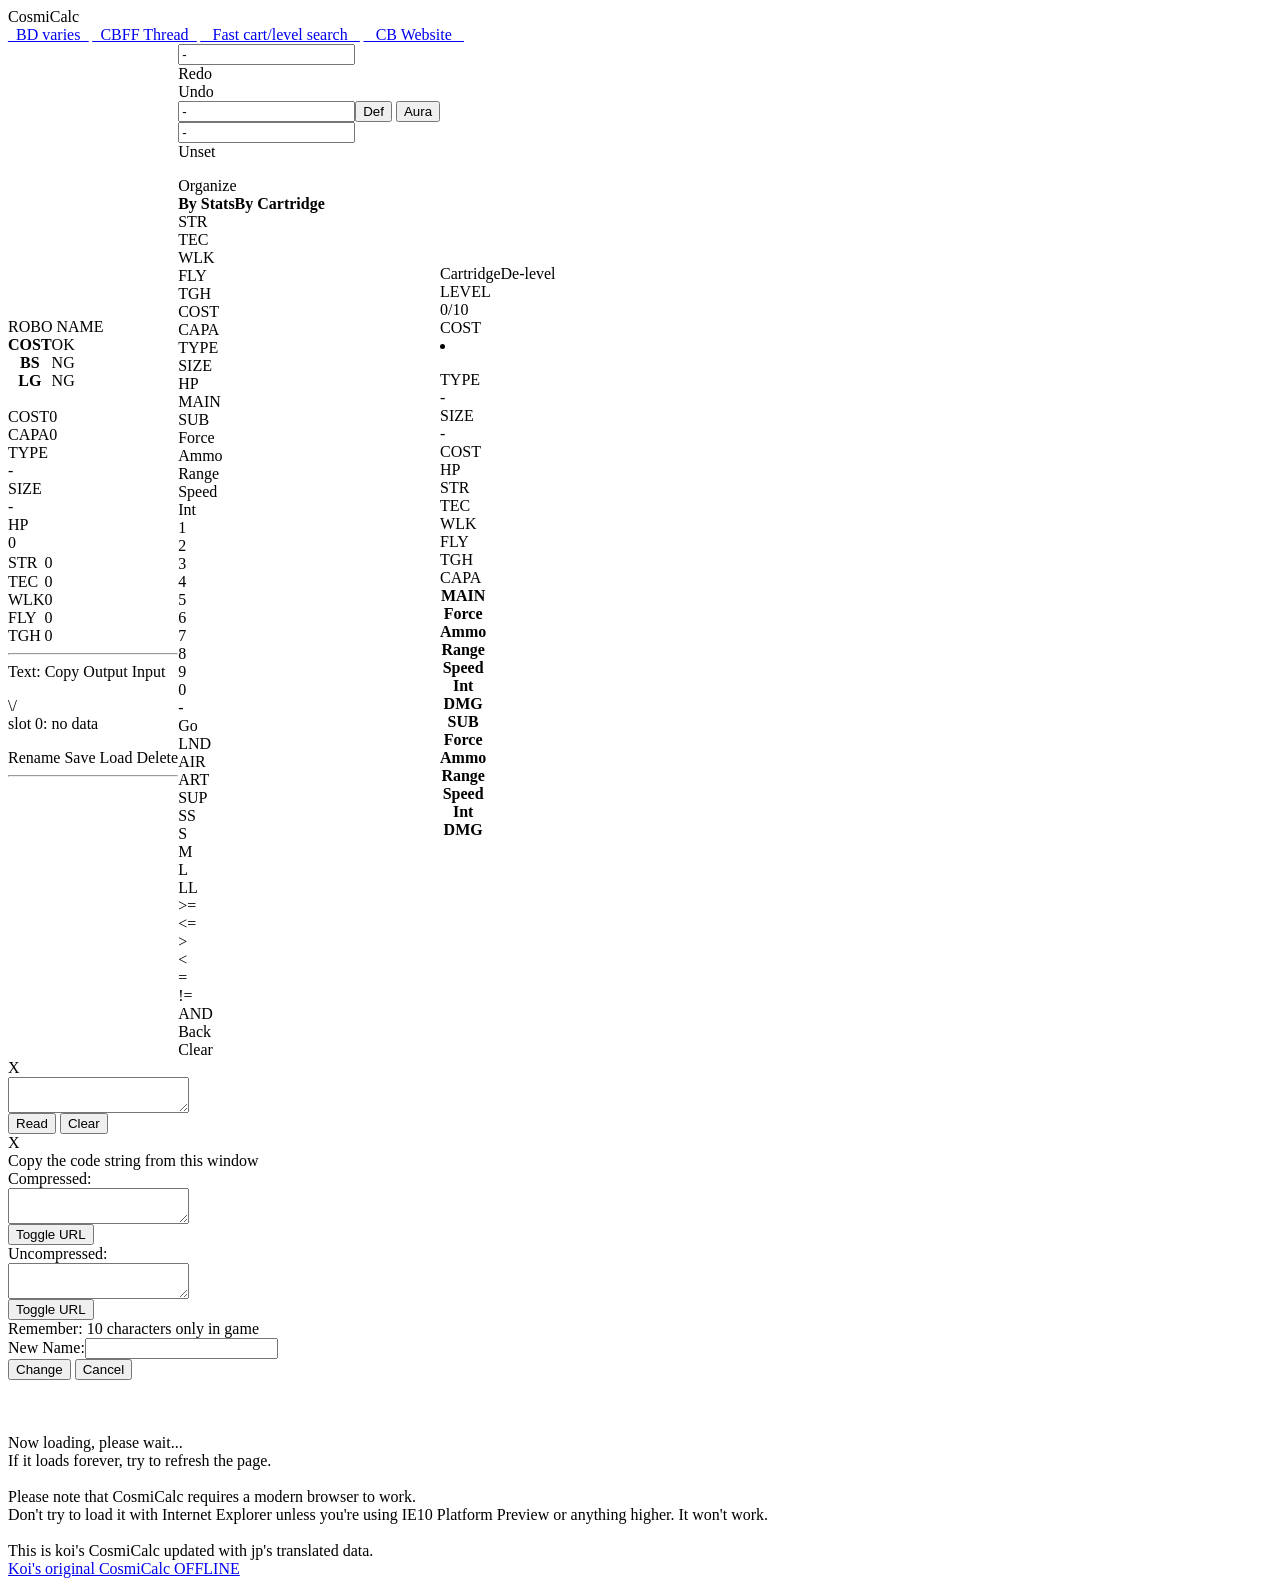
==== index.html @ 0d4eb63b "Merge 4b6e86fe5d740cce1adb4c43dc8eb2c57f2e0ada into d09f45829facb7b0cfbba948d4c8610d73f75642" ====
<!DOCTYPE HTML PUBLIC "-//W3C//DTD HTML 4.01 Transitional//EN" "http://www.w3.org/TR/html4/loose.dtd">
<meta name="description" content="CosmicBreak MMO Game helper tool - robot build calculator">
<meta name="keywords" content="CosmicBreak, CB, CosmiCalc, koi-sama, koi, online game, mmo">
<!-- CosmiCalc - JQuery-based web application for CosmicBreak. -->
<html>

<head>
	<title>CosmiCalc (Updated)</title>
	<meta http-equiv="Content-Type" content="text/html; charset=UTF-8">
	<meta http-equiv="content-style-type" content="text/css" />
	<meta http-equiv="Content-Script-Type" content="text/javascript; charset=UTF-8" />
	<link type="text/css" href="cosmicalc.css" rel="stylesheet" />
	<link rel="shortcut icon" href="img/favicon.ico" />
	<script type="text/javascript" src="js/jquery.min.js"></script>
	<script type="text/javascript" src="js/cosmicalc.js"></script>
</head>

<body>
	<div id="HEADER">
		<div id="VERSION">CosmiCalc</div>
		<div id="LINK_CONTAINER">
			<a href="file:///C:/Users/Tuong/Desktop/cosmiccalc/varies.html" target="_blank">_BD varies_</a>
			<a href="http://www.cosmicbreakfanforum.com/t9040-" target="_blank">_CBFF Thread_</a>
			<a href="http://external.koi-sama.net/cartreq.php" target="_blank">_ Fast cart/level search _</a>
			<a href="http://www.cosmicbreak.com/home/" target="_blank">_ CB Website _</a>
		</div>
	</div>

	<table id="MAIN_CONTENT_CONTAINER" cellspacing="0" cellpadding="0">
	<thead><tr><td colspan="5" class="frame"><div class="sprite s-mid"></div></td></tr></thead>
	<tfoot><tr><td colspan="5" class="frame"><div class="sprite b-mid"></div></td></tr></tfoot>
	<tbody>
	<tr><td id="FRAME_LM" class="frame"></td>
		<td id="LEFT_CONTENT_CONTAINER">

		<div id="ROBO_NAME_CONTAINER">
			<img class="sprite robo-top">
			<div id="ROBO_NAME">ROBO NAME</div>
			<img class="sprite robo-bottom">
		</div>

		<table id="JUDGE_SORTIE" class="ng" cellspacing="0" cellpadding="0" border="0">
			<tbody>
				<tr id="CHECK_COST"><th class="check_title">COST</th><td class="check_val">OK</td></tr>
				<tr id="CHECK_BS"><th class="check_title">BS</th><td class="check_val ng">NG</td></tr>
				<tr id="CHECK_LG"><th class="check_title">LG</th><td class="check_val ng">NG</td></tr>
			<tbody>
		</table>

		<table class="res_item_container" cellspacing="0" cellpadding="0" border="0">
			<caption>&nbsp;</caption>
			<tbody>
				<tr id="RES_COST"><td class="res_item_name t4">COST</td><td class="res_current_val">0</td><td class="res_add_val"></td></tr>
				<tr id="RES_CAPA"><td class="res_item_name t4">CAPA</td><td class="res_current_val">0</td><td class="res_add_val"></td></tr>
			</tbody>
		</table>

		<div id="RES_TYPE" class="res_item_container"><div class="res_item_name t4">TYPE</div><div class="res_current_val">-</div><div class="res_add_val"></div></div>
		<div id="RES_SIZE" class="res_item_container"><div class="res_item_name t4">SIZE</div><div class="res_current_val">-</div><div class="res_add_val"></div></div>
		<div id="RES_HP" class="res_item_container"><div class="res_item_name">HP</div><div class="res_current_val">0</div><div class="res_add_val"></div></div>

		<table id="RESULT_TABLE" class="res_item_container" cellspacing="0" cellpadding="0" border="0">
			<tbody>
				<tr id="RES_STR"><td class="res_item_name">STR</td><td class="res_current_val">0</td><td class="res_add_val">　</td><td class="res_graph">　</td></tr>
				<tr id="RES_TEC"><td class="res_item_name">TEC</td><td class="res_current_val">0</td><td class="res_add_val"></td><td class="res_graph"></td></tr>
				<tr id="RES_WLK"><td class="res_item_name">WLK</td><td class="res_current_val">0</td><td class="res_add_val"></td><td class="res_graph"></td></tr>
				<tr id="RES_FLY"><td class="res_item_name">FLY</td><td class="res_current_val">0</td><td class="res_add_val"></td><td class="res_graph"></td></tr>
				<tr id="RES_TGH"><td class="res_item_name">TGH</td><td class="res_current_val">0</td><td class="res_add_val"></td><td class="res_graph"></td></tr>
			</tbody>
		</table>

		<hr class="line"/>

		<div id="FUNCTION_CONTAINER">
			<div id="TEXT_IO_BUTTON">
				Text:				<span id="TIO_OUT" class="button">Copy</span>
				<span id="TIO_COMP_OUT" class="button">Output</span>
				<span id="TIO_IN" class="button">Input</span>
			</div>

			<dl id="SAVE_SLOT">
				<dt id="SS_DOWN_IMG">\/</dt>
				<dt id="SS_CURRENT_VAL">slot 0: no data</dt>
				<dd id="SS_LIST"></dd>
			</dl>
			<div id="SS_BOTTON">
				<span id="CHANGE_ROBO_NAME" class="button">Rename</span>
				<span id="SS_SAVE" class="button">Save</span>
				<span id="SS_READ" class="button">Load</span>
				<span id="SS_CLEAR" class="button">Delete</span>
			</div>
		</div>
		

		<hr class="line"/>

		<div id="MESSAGE"></div>

		<!--<div id="LAST_MODIFIED"></div>
		<div>
			<img class="qb sprite"/>
		</div>-->
	</td><td id="ASSEMBLE_CONTAINER">

		<div id="PARTS_TEMPLATE">
			<div class="branch">
				<input type="text" class="select_box" value="-" /><div class="slot"></div><div class="slot"></div><div class="slot"></div>
				<div class="branch_line"></div>
			</div>
		</div>

		<div id="ASSEMBLE">
			<div id="REDO" class="un_redo disabled">Redo</div><div id="UNDO" class="un_redo disabled">Undo</div>
			<div class="part_bd">
				<img class="bd_img sprite sprite_22"/><input type="text" class="select_box" value="-" /><input type="button" id="SET_ALL_PARTS" value="Def" title="Set all parts to default" />
				<input type="button" id="EXEC_AURA_SYSTEM" value="Aura" title="Toggle AURA system" />
				<div class="branch part_wb">
					<img class="wb_img sprite sprite_22"/><input type="text" class="select_box bltin_wb" value="-" /><div class="branch_line"></div>
				</div>
			</div>
		</div>

		<div id="LIST_CONTAINER">
		<div id="LIST_TOP" class="sprite"></div>
			<div id="UNSET_PARTS">Unset</div>
			<ul id="LIST_BD" class="parts_list"></ul>
			<ul id="LIST_WB" class="parts_list"></ul>
			<ul id="LIST_LG" class="parts_list"></ul>
			<ul id="LIST_HD" class="parts_list"></ul>
			<ul id="LIST_BS" class="parts_list"></ul>
			<ul id="LIST_AM" class="parts_list"></ul>
			<ul id="LIST_WP" class="parts_list"></ul>
			<ul id="LIST_HDAC" class="parts_list"></ul>
			<ul id="LIST_FCAC" class="parts_list"></ul>

			<ul id="LIST_TUNE"></ul>
			<div id="LIST_BOTTOM" class="sprite"></div>

			<div id="NARROW_DOWN_CONTAINER">
				<div id="ND_TITLE">Organize</div>
				<table id="ND_BODY" cellspacing="0" cellpadding="0" border="0">
				<colgroup id="ND_STATUS_COL"></colgroup>
				<colgroup id="ND_CARTRIDGE_COL"></colgroup>
				<thead>
					<tr><th>By Stats</th><th>By Cartridge</th></tr>
				</thead>
				<tbody>
					<tr><td valign="top">
					<div id="ND_KEYS">
						<div class="button_set">
							<div class="nd_button status" value="str">STR</div>
							<div class="nd_button status" value="tec">TEC</div>
							<div class="nd_button status" value="wlk">WLK</div>
							<div class="nd_button status" value="fly">FLY</div>
							<div class="nd_button status" value="tgh">TGH</div>
						</div>

						<div class="button_set">
							<div class="nd_button status" value="cost">COST</div>
							<div class="nd_button status" value="capa">CAPA</div>
						</div>

						<div class="button_set">
							<div class="nd_button status" value="type">TYPE</div>
							<div class="nd_button status" value="size">SIZE</div>
						</div>

						<div class="button_set">
							<div class="nd_button status" value="hp">HP</div>
						</div>

						<div class="button_set">
							<div id="ND_MAIN" class="nd_button toggle on" value="m">MAIN</div>
							<div id="ND_SUB" class="nd_button toggle" value="s">SUB</div>
							<div class="nd_button performance" value="pwr">Force</div>
							<div class="nd_button performance" value="shl">Ammo</div>
							<div class="nd_button performance" value="rng">Range</div>
							<div class="nd_button performance" value="spd">Speed</div>
							<div class="nd_button performance" value="itv">Int</div>
						</div>
					</div>

					<div id="ND_NUMLIC" class="button_set nd_vals nd_numlic">
						<div class="nd_button" value="1">1</div>
						<div class="nd_button" value="2">2</div>
						<div class="nd_button" value="3">3</div>
						<div class="nd_button" value="4">4</div>
						<div class="nd_button" value="5">5</div>
						<div style="clear:left;"></div>
						<div class="nd_button" value="6">6</div>
						<div class="nd_button" value="7">7</div>
						<div class="nd_button" value="8">8</div>
						<div class="nd_button" value="9">9</div>
						<div class="nd_button" value="0">0</div>
						<div id="ND_MINUS" class="nd_button" value="-">-</div>
					</div>

					<div id="ND_CURRENT_VAL" class="button_set nd_vals nd_numlic">
						<div class="nd_button" value="@">Go</div>
					</div>

					<div id="ND_TYPE" class="button_set nd_vals">
						<div class="nd_button toggle on" value="l">LND</div>
						<div class="nd_button toggle" value="a">AIR</div>
						<div class="nd_button toggle" value="c">ART</div>
						<div class="nd_button toggle" value="s">SUP</div>
					</div>

					<div id="ND_SIZE" class="button_set nd_vals">
						<div class="nd_button toggle" value="SS">SS</div>
						<div class="nd_button toggle" value="S">S</div>
						<div class="nd_button toggle on" value="M">M</div>
						<div class="nd_button toggle" value="L">L</div>
						<div class="nd_button toggle" value="LL">LL</div>
					</div>

					<div id="ND_OPERAND" class="button_set">
						<div class="nd_button toggle on" value="0">>=</div>
						<div class="nd_button toggle" value="1"><=</div>
						<div class="nd_button toggle" value="2">></div>
						<div class="nd_button toggle" value="3"><</div>
						<div class="nd_button toggle" value="4">=</div>
						<div class="nd_button toggle" value="5">!=</div>
					</div>

					<div id="ND_AND" class="button_set">
						<div class="nd_button">AND</div>
					</div>

					<div id="ND_SYS" class="button_set">
						<div class="nd_button" id="ND_PREV">Back</div>
						<div class="nd_button" id="ND_ALLCLEAR">Clear</div>
					</div>
				</td>

				<td>
					<ul id="NDC_BODY"></ul>
				</td></tr>
				</tbody>
				</table>
			</div>

		</div>

	</td><td id="RIGHT_CONTENT_CONTAINER">

		<div id="CARTRIDGE_CONTAINER">
			<div id="CTRG_HEAD_CONTAINER">
				Cartridge<span id="LV_DOWN_BTN">De-level</span>
				<div id="LV_CONTAINER">LEVEL<div id="CURRENT_LV">0/10</div></div>
			</div>
			<div id="CRTG_COST_TEXT">COST</div>
			<div id="CTRG_TEMPLATE">
				<li class="cartridge"><div class="cost"></div><div class="ctrg_name"></div></li>
			</div>
			<ul id="CTRG_LIST_CONTAINER"></ul>
			<div id="CTRG_TOOLTIP"></div>
		</div>

		<div id="PARTS_DATA_VIEW">
			<div id="PDV_COMMENT"></div>

			<div id="PDV_TYPE" class="pdv_item_container"><div class="pdv_item_name">TYPE</div><div class="pdv_val">-</div></div>
			<div id="PDV_SIZE" class="pdv_item_container"><div class="pdv_item_name">SIZE</div><div class="pdv_val">-</div></div>

			<table id="PDV_TABLE" class="pdv_item_container" cellspacing="0" cellpadding="0" border="0"><tbody>
				<tr id="PDV_COST"><td class="pdv_item_name">COST</td><td class="pdv_val"></td><td class="pdv_add_val"></td></tr>
				<tr id="PDV_HP"><td class="pdv_item_name">HP</td><td class="pdv_val"></td><td class="pdv_add_val"></td></tr>
				<tr id="PDV_STR"><td class="pdv_item_name">STR</td><td class="pdv_val"></td><td class="pdv_add_val"></td></tr>
				<tr id="PDV_TEC"><td class="pdv_item_name">TEC</td><td class="pdv_val"></td><td class="pdv_add_val"></td></tr>
				<tr id="PDV_WLK"><td class="pdv_item_name">WLK</td><td class="pdv_val"></td><td class="pdv_add_val"></td></tr>
				<tr id="PDV_FLY"><td class="pdv_item_name">FLY</td><td class="pdv_val"></td><td class="pdv_add_val"></td></tr>
				<tr id="PDV_TGH"><td class="pdv_item_name">TGH</td><td class="pdv_val"></td><td class="pdv_add_val"></td></tr>
				<tr id="PDV_CAPA"><td class="pdv_item_name">CAPA</td><td class="pdv_val"></td><td class="pdv_add_val"></td></tr>
			</tbody></table>

			<div id="MATERIALS" class="pdv_item_container"></div>

			<table id="PDV_WP_MAIN" class="pdv_item_container" cellspacing="0" cellpadding="0" border="0"><tbody>
				<tr><th colspan="2" id="PDV_MWP_HEAD">MAIN</th></tr>
				<tr id="PDV_MAIN_PWR"><th class="pdv_wp_item_name">Force</th><td class="pdv_wp_val"></td></tr>
				<tr id="PDV_MAIN_SHL"><th class="pdv_wp_item_name">Ammo</th><td class="pdv_wp_val"></td></tr>
				<tr id="PDV_MAIN_RNG"><th class="pdv_wp_item_name">Range</th><td class="pdv_wp_val"></td></tr>
				<tr id="PDV_MAIN_SPD"><th class="pdv_wp_item_name">Speed</th><td class="pdv_wp_val"></td></tr>
				<tr id="PDV_MAIN_ITV"><th class="pdv_wp_item_name">Int</th><td class="pdv_wp_val"></td></tr>
				<tr id="PDV_MAIN_DMG"><th class="pdv_wp_item_name">DMG</th><td class="pdv_wp_val"></td></tr>
			</tbody></table>

			<table id="PDV_WP_SUB" class="pdv_item_container" cellspacing="0" cellpadding="0" border="0"><tbody>
				<tr><th colspan="2" id="PDV_SWP_HEAD">SUB</th></tr>
				<tr id="PDV_SUB_PWR"><th class="pdv_wp_item_name">Force</th><td class="pdv_wp_val"></td></tr>
				<tr id="PDV_SUB_SHL"><th class="pdv_wp_item_name">Ammo</th><td class="pdv_wp_val"></td></tr>
				<tr id="PDV_SUB_RNG"><th class="pdv_wp_item_name">Range</th><td class="pdv_wp_val"></td></tr>
				<tr id="PDV_SUB_SPD"><th class="pdv_wp_item_name">Speed</th><td class="pdv_wp_val"></td></tr>
				<tr id="PDV_SUB_ITV"><th class="pdv_wp_item_name">Int</th><td class="pdv_wp_val"></td></tr>
				<tr id="PDV_SUB_DMG"><th class="pdv_wp_item_name">DMG</th><td class="pdv_wp_val"></td></tr>
			</tbody></table>
		</div>

	</td><td id="FRAME_RM" class="frame"></td></tr></tbody></table>

	<div class="damage_map_container">
		<table id="TEC_DAMAGE_MAP" class="damage_map" cellspacing="0" cellpadding="0"><thead></thead><tbody></tbody></table>
	</div>
	<div class="damage_map_container">
		<table id="STR_DAMAGE_MAP" class="damage_map" cellspacing="0" cellpadding="0"><thead></thead><tbody></tbody></table>
	</div>

	<div class="transparent_field">
		<div id="TEXT_IO_CONTAINER">
			<div id="TIO_CLOSE">X</div><div id="TIO_TOP"></div>
			<textarea id="TIO_TEXTAREA" title="Double click to select all"></textarea>
			<div id="TIO_BOTTOM"><button id="TIO_READ" class="tio_button">Read</button> <button id="TIO_CLEAR" class="tio_button">Clear</button></div>
		</div>
	</div>
	
	<div class="transparent_field">
		<div id="COMP_OUT_CONTAINER">
			<div id="COMP_OUT_CLOSE">X</div><div id="COMP_OUT_TOP">Copy the code string from this window</div>
			<div id="COMP_OUT_SUBTITLE_1">Compressed:</div>
			<textarea id="COMP_OUT_TEXTAREA_1" title="Compressed:"></textarea>
			<div id="TIO_BOTTOM"><button id="URL_TOGGLE_1" class="tio_button">Toggle URL</button></div>
			<div id="COMP_OUT_SUBTITLE_2">Uncompressed:</div>
			<textarea id="COMP_OUT_TEXTAREA_2" title="Uncompressed:"></textarea>
			<div id="TIO_BOTTOM"><button id="URL_TOGGLE_2" class="tio_button">Toggle URL</button></div>
		</div>
	</div>


	<div class="transparent_field">
		<div id="RENAME_CONTAINER">
			<div>Remember: 10 characters only in game</div>
			<div>New Name:<input id="RENAME_INPUT" type="text" size="22" maxlength="20"/></div>
			<div>
				<button id="RENAME_CHANGE" class="rename_button">Change</button>
				<button id="RENAME_CANCEL" class="rename_button">Cancel</button>
			</div>
		</div>
	</div>

	<div id="OVERLAY" class="loading">
		<br><br><br>Now loading, please wait...<br>
			If it loads forever, try to refresh the page.<br><br>
			
			Please note that CosmiCalc requires a modern browser to work.<br>
			Don't try to load it with Internet Explorer unless you're using IE10 Platform Preview or anything higher. It won't work.<br><br>
			This is koi's CosmiCalc updated with jp's translated data.<br>
			<a href="http://koi-sama.net/cb/CosmiCalc.zip" target="_blank">Koi's original CosmiCalc OFFLINE</a><br>
			<noscript>
			<div style="opacity:1.0; filter:alpha(opacity:100); position:absolute; top:110px; left:20%; height:100px; width:60%; color:red; background-color:white; font-weight:bold; font-size:16px"><br>
				CosmiCalc - the build calculator and manager for CB aka CosmicBreak (www.cosmicbreak.com, www.cosmicbreak.jp, www.cosmicbreak.kr, www.cosmicbreak.com.tw, www.cosmicbreak.in.th)<br>
				This page needs JavaScript in order to work. Please enable JS in your browser.<br><br><br><br>
			</div>
			</noscript>
	</div>
		
</body>

</html>
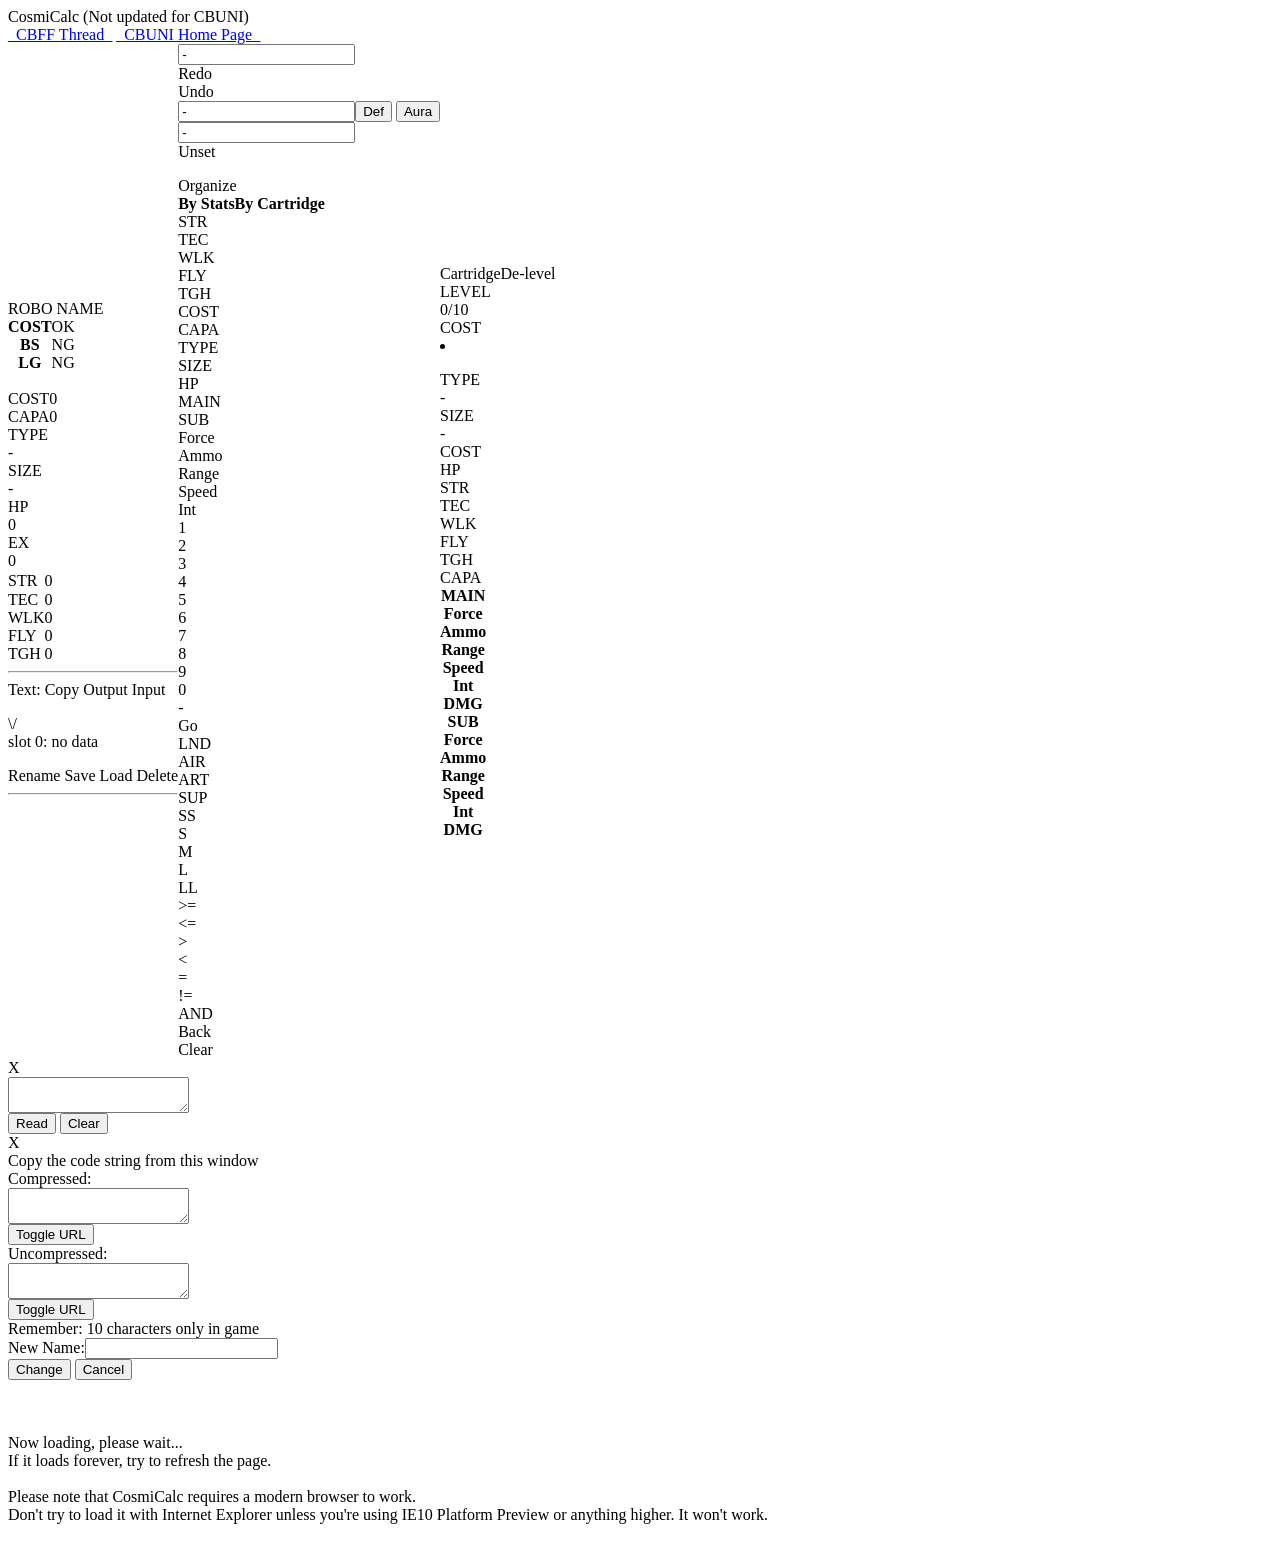
==== commit 6b0ecfc0: "Update information to make it clear that CB is dead" ====
--- a/index.html
+++ b/index.html
@@ -5,7 +5,7 @@
 <html>
 
 <head>
-	<title>CosmiCalc (Updated)</title>
+	<title>CosmiCalc (Not updated for CBUNI)</title>
 	<meta http-equiv="Content-Type" content="text/html; charset=UTF-8">
 	<meta http-equiv="content-style-type" content="text/css" />
 	<meta http-equiv="Content-Script-Type" content="text/javascript; charset=UTF-8" />
@@ -17,12 +17,10 @@
 
 <body>
 	<div id="HEADER">
-		<div id="VERSION">CosmiCalc</div>
+		<div id="VERSION">CosmiCalc (Not updated for CBUNI)</div>
 		<div id="LINK_CONTAINER">
-			<a href="file:///C:/Users/Tuong/Desktop/cosmiccalc/varies.html" target="_blank">_BD varies_</a>
-			<a href="http://www.cosmicbreakfanforum.com/t9040-" target="_blank">_CBFF Thread_</a>
-			<a href="http://external.koi-sama.net/cartreq.php" target="_blank">_ Fast cart/level search _</a>
-			<a href="http://www.cosmicbreak.com/home/" target="_blank">_ CB Website _</a>
+			<a href="http://www.cosmicbreakfanforum.com/t15375-" target="_blank">_CBFF Thread_</a>
+			<a href="https://cosmicbreak-universal.com/" target="_blank">_CBUNI Home Page_</a>
 		</div>
 	</div>
 
@@ -58,6 +56,7 @@
 		<div id="RES_TYPE" class="res_item_container"><div class="res_item_name t4">TYPE</div><div class="res_current_val">-</div><div class="res_add_val"></div></div>
 		<div id="RES_SIZE" class="res_item_container"><div class="res_item_name t4">SIZE</div><div class="res_current_val">-</div><div class="res_add_val"></div></div>
 		<div id="RES_HP" class="res_item_container"><div class="res_item_name">HP</div><div class="res_current_val">0</div><div class="res_add_val"></div></div>
+		<div id="RES_EX" class="res_item_container"><div class="res_item_name t4">EX</div><div id="EX_displayCount" class="res_current_val">0</div><div class="res_add_val"></div></div>
 
 		<table id="RESULT_TABLE" class="res_item_container" cellspacing="0" cellpadding="0" border="0">
 			<tbody>
@@ -96,10 +95,10 @@
 
 		<div id="MESSAGE"></div>
 
-		<!--<div id="LAST_MODIFIED"></div>
-		<div>
+		<div id="LAST_MODIFIED"></div>
+		<!-- <div>
 			<img class="qb sprite"/>
-		</div>-->
+		</div> -->
 	</td><td id="ASSEMBLE_CONTAINER">
 
 		<div id="PARTS_TEMPLATE">
@@ -344,11 +343,9 @@
 			
 			Please note that CosmiCalc requires a modern browser to work.<br>
 			Don't try to load it with Internet Explorer unless you're using IE10 Platform Preview or anything higher. It won't work.<br><br>
-			This is koi's CosmiCalc updated with jp's translated data.<br>
-			<a href="http://koi-sama.net/cb/CosmiCalc.zip" target="_blank">Koi's original CosmiCalc OFFLINE</a><br>
 			<noscript>
 			<div style="opacity:1.0; filter:alpha(opacity:100); position:absolute; top:110px; left:20%; height:100px; width:60%; color:red; background-color:white; font-weight:bold; font-size:16px"><br>
-				CosmiCalc - the build calculator and manager for CB aka CosmicBreak (www.cosmicbreak.com, www.cosmicbreak.jp, www.cosmicbreak.kr, www.cosmicbreak.com.tw, www.cosmicbreak.in.th)<br>
+				CosmiCalc - the build calculator and manager for CB aka CosmicBreak (www.cosmicbreak.com, www.cosmicbreak.jp, www.cosmicbreak.com.tw)<br>
 				This page needs JavaScript in order to work. Please enable JS in your browser.<br><br><br><br>
 			</div>
 			</noscript>
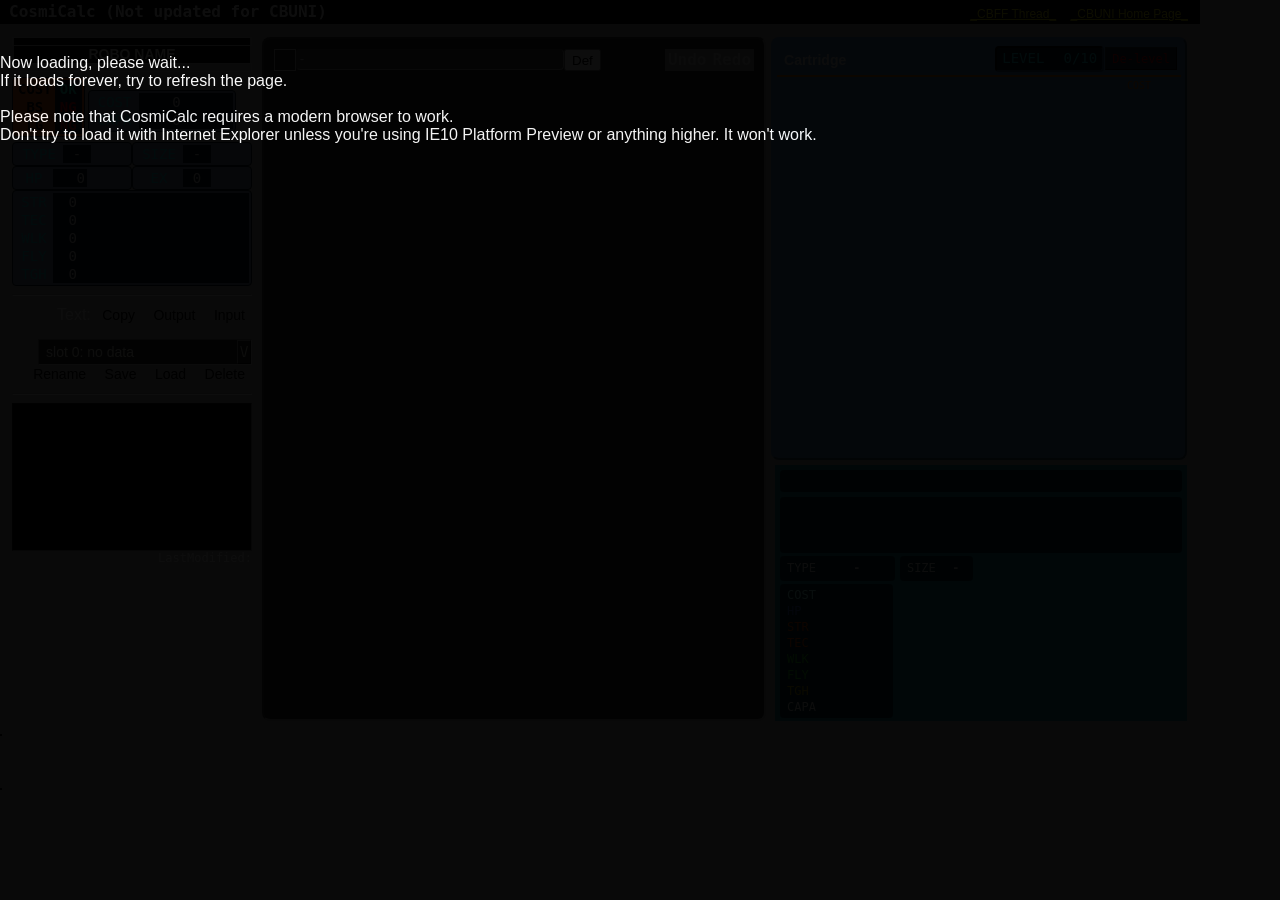
==== commit e304cc6b: "Add part name field" ====
--- a/index.html
+++ b/index.html
@@ -257,6 +257,7 @@
 		</div>
 
 		<div id="PARTS_DATA_VIEW">
+			<div id="PDV_NAME"></div>
 			<div id="PDV_COMMENT"></div>
 
 			<div id="PDV_TYPE" class="pdv_item_container"><div class="pdv_item_name">TYPE</div><div class="pdv_val">-</div></div>
--- a/cosmicalc.css
+++ b/cosmicalc.css
@@ -0,0 +1,1037 @@
+/* 基本 */
+html{font-family:"ＭＳ Ｐゴシック","MS UI Gothic",sans-serif;}
+
+body{
+	width:1200px;
+	background-color:#aaa;
+	color: #ffffff;
+	margin:0;
+	padding:0;
+	font-family: "ＭＳ Ｐゴシック","MS UI Gothic",sans-serif;
+}
+
+img{
+	border:0;
+	margin:0;
+	vertical-align:middle;
+	float:left;
+}
+input{
+	vertical-align:top;
+}
+
+.left{text-align:left;}
+.center{text-align:center;}
+.right{text-align:right;}
+
+.sprite{background-image:url("img/s1.png");}
+
+.sprite_22{width:22px; height:22px; display:inline-block;}
+.am_img{background-position:0px 0px}
+.lg_img{background-position:-22px 0px}
+.bs_img{background-position:-44px 0px}
+.fcac_img{background-position:-66px 0px}
+.wp_img{background-position:-88px 0px}
+.hdac_img{background-position:-110px 0px}
+.hd_img{background-position:-132px 0px}
+.bd_img{background-position:-154px 0px}
+.wb_img{background-position:-176px 0px}
+
+.s-mid{background-position:0px -22px;width:1200px; height:12px;}
+.b-mid{background-position:0px -34px;width:1200px; height:12px;}
+
+.robo-top{background-position:-198px 0px ;width:240px; height:9px;}
+.robo-bottom{background-position:-198px -9px ;width:240px; height:9px;}
+
+.qb{background-position:-840px -55px; width:176px; height:133px;}
+
+/* Header */
+#HEADER{
+	background:black no-repeat fixed;
+	height:20px;
+	padding:2px;
+}
+
+#VERSION{
+	font:bold 16px/20px "arial black","ＭＳ ゴシック",monospace;
+	color:white;
+	text-align:left;
+	padding:0 0 0 7px;
+	float:left;
+}
+#LINK_CONTAINER{
+	text-align:right;
+	line-height:22px;
+}
+#LINK_CONTAINER>a{
+	padding-right:10px;
+	font-size:12px;
+	color:yellow;
+}
+
+#MAIN_CONTENT_CONTAINER{
+	clear:left;
+	width:100%;
+	margin:1px 0;
+}
+.frame{padding:0;min-width:12px;min-height:12px; white-space: nowrap;}
+#FRAME_LM{background: url(img/frame/LM.gif) repeat-y;}
+#FRAME_RM{background: url(img/frame/RM.gif) repeat-y right;}
+
+#LEFT_CONTENT_CONTAINER{
+	vertical-align:top;
+	width:250px;
+}
+#ASSEMBLE_CONTAINER{
+	border:2px inset #999;
+	background-color:#303030;
+	vertical-align:top;
+	width:490px;
+	padding:10px 0 10px 10px;
+	border-radius:8px;
+	-moz-border-radius:8px;
+}
+#RIGHT_CONTENT_CONTAINER{
+	vertical-align:top;
+	padding-left:5px;
+}
+#OVERLAY{
+	top:0;
+	left:0;
+	width:100%;
+	height:100%;
+	position:fixed;
+	background-color:#000;
+	opacity:0.95;
+	filter:alpha(opacity=95);
+}
+.loading{background:url(img/loading.gif) no-repeat center center fixed;}
+.transparent_field{
+	position:fixed;
+	top:0;
+	left:0;
+	width:1000px;
+	height:100%;
+	display:none;
+}
+
+#PARTS_TEMPLATE{
+	display:none;
+}
+
+#ASSEMBLE{
+	color:#e5e6e8;
+	height:650px;
+	overflow:auto;
+}
+.un_redo{
+	float:right;
+	padding:2px;
+	font:bold 16px/16px "ＭＳ ゴシック",monospace;
+	color:black;
+	background-color:#999;
+	border:1px outset #999;
+	cursor:default;
+}
+.un_redo:active{border-style:inset;}
+.disabled{
+	color:#ccc;
+	border:1px solid #999;
+}
+.disabled:active{border-style:solid;}
+#REDO{margin-right:10px;}
+
+#SET_ALL_PARTS{
+	margin:0;
+	height:22px;
+}
+
+#LIST_CONTAINER{
+	margin:0;
+	width:270px;
+	position:absolute;
+	display:none;
+	font:bold 12px/150% "ＭＳ Ｐゴシック",sans-serif;
+}
+#LIST_BOTTOM{
+	height:12px;
+	background-position:-709px -10px;
+}
+#LIST_TOP{
+	height:12px;
+	background-position:-438px -10px;
+}
+.parts_list, #LIST_TUNE{
+	list-style-type:none;
+	background-color:black;
+	padding:3px 1px 3px 3px;
+	margin:0;
+	height:500px;
+	overflow:auto;
+	display:none;
+	opacity:0.85;
+	filter:alpha(opacity=85);
+}
+#UNSET_PARTS{
+	background-color:#112;
+	border:solid black;
+	border-width:3px 8px;
+	padding:1px 5px;
+	color:#ea7b03;
+	cursor:pointer;
+}
+#UNSET_PARTS:hover{
+	background-color:#778;
+}
+.prtlst{
+	cursor:pointer;
+	background-color:#123;
+	color:#f5f6f8;
+	margin:0 1px 0 5px;
+	padding:1px 5px;
+	border-bottom:3px solid black;
+}
+.prtlst.conversion{background-color: #133}
+.prtlst:hover{
+	background-color:#ea7b03;
+}
+.prtlst.selected{background-color:#452;}
+
+.tune_li{
+	cursor:pointer;
+	background-color:#300;
+	color:#e5e6e8;
+	margin:0 1px 0 5px;
+	padding:1px 5px;
+	border-bottom:3px solid black;
+}
+.tune_li:hover{
+	background-color:#ea7b03;
+}
+.subject{
+	float:left;
+	width:28px;
+	padding:0;
+	text-align:center;
+	font-weight:bold;
+}
+#NARROW_DOWN_CONTAINER{
+	position:absolute;
+	top:0px;
+	left:212px;
+	background-color:#000;
+	border:1px outset #777;
+	border-radius:8px;
+	-moz-border-radius:8px;
+	color:#fff;
+	padding:10px;
+	opacity:0.9;
+}
+#NARROW_DOWN_CONTAINER.nbd{
+	width:140px;
+}
+#ND_TITLE{
+	cursor:pointer;
+	white-space:nowrap;
+	border-bottom:1px inset #222;
+}
+#ND_TITLE:before{
+	content:"≫";
+}
+#ND_TITLE.opened:before{
+	content:"≪";
+}
+#ND_STATUS_COL{
+	width:140px;
+	vertical-align:top;
+}
+#ND_CARTRIDGE_COL{
+	width:160px;
+	vertical-align:top;
+}
+
+#ND_BODY{
+	display:none;
+	width:300px;
+}
+.button_set{
+	clear:left;
+	padding:10px 0;
+	white-space:nowrap;
+}
+#ND_OPERAND,
+.nd_vals{
+	display:none;
+}
+.nd_button{
+	background-color:#000;
+	border:1px outset #777;
+	border-radius:4px;
+	-moz-border-radius:4px;
+	font:bold 14px/14px "ＭＳ ゴシック",monospace;
+	color:#fff;
+	padding:4px;
+	margin:1px;
+	float:left;
+	cursor:pointer;
+	text-align:center;
+}
+.nd_button:active{
+	border-style:inset;
+}
+.status{
+	width:34px;
+}
+#ND_MAIN{
+	width:50px;
+	color:#ff5252;
+}
+#ND_SUB{
+	width:50px;
+	color:#5491F6;
+}
+#ND_EX{
+	width:50px;
+	color:#FFDF44;
+}
+
+.toggle.on{
+	border-style:inset;
+	background-color:#333;
+}
+#ND_MINUS{
+	width:30px;
+}
+#ND_MINUS.on{
+	border-style:inset;
+	background-color:#333;
+}
+#ND_CARTRIDGE{
+	border-radius:8px;
+	-moz-border-radius:8px;
+	color:#fff;
+}
+#NDC_BODY{
+	height:280px;
+	overflow:auto;
+	list-style-type:none;
+	padding:0;
+	margin:5px 0 0;
+}
+.ndc_li{
+	cursor:pointer;
+	background-color:#304B6C;
+	color:#858688;
+	padding:1px 3px;
+	border-bottom:2px solid #000;
+}
+.ndc_li.selected{
+	color:#E5E6E8;
+}
+
+.select_box{
+	background-color:#555;
+	width:260px;
+	cursor:pointer;
+	margin:0;
+	padding:1px 3px;
+	border:1px #aaa inset;
+	color:#e5e6e8;
+	font:12px/17px "ＭＳ Ｐゴシック",sans-serif;
+	height:17px;
+	float:left;
+	border-radius:4px;
+	-moz-border-radius:4px;
+}
+.branch{
+	clear:left;
+	padding:0 0 0 22px;
+	margin:0;
+	display:none;
+}
+.branch_line{
+	width:10px;
+	height:10px;
+	border-left:3px solid orange;
+	border-bottom:3px solid orange;
+	position:absolute;
+}
+
+.slot{
+	background-color:#447990;
+	border:4px inset #447990;
+	width:10px;
+	height:10px;
+	float:left;
+	margin:1px;
+	cursor:pointer;
+	display:none;
+}
+
+.tunecpt{
+	background-color:#00ce11;
+	width:16px;
+	height:16px;
+	border:1px outset #222;
+}
+.tunemwp{
+	background-color:#cc2727;
+	width:16px;
+	height:16px;
+	border:1px outset #222;
+}
+.tunepwp{
+	background-color:#0080cb;
+	width:16px;
+	height:16px;
+	border:1px outset #222;
+}
+.tuneex{
+	background-color:#fddf44;
+	width:16px;
+	height:16px;
+	border:1px outset #222;
+}
+
+
+.cpt{color:#00ce11;}
+.mwp{color:#ee2727;}
+.pwp{color:#0080cb;}
+.ex{color:#fddf44;}
+
+/* .group */
+.group{
+	text-align:center;
+	font-weight:bold;
+	color:yellow;
+	cursor:default;
+}
+
+.select_box.joint{background-color:#445;}
+
+.bltin_m{color:#ff5252;}
+.bltin_s{color:#5491f6;}
+.bltin_ms{color:#ff3ff6;}
+.bltin_wb{color:#efe63f;}
+.hoverlst{background-color:#ea7b03;}
+
+/* PARTS DATA VIEW */
+#PARTS_DATA_VIEW{
+	background-color:#178395;
+	color:#e5e6e8;
+	width:412px;
+	margin-left:4px;
+	float:left;
+}
+#PDV_NAME{
+	background-color:#003438;
+	height:16px;
+	margin:5px 5px 0 5px;
+	padding:3px 7px;
+	border-radius:4px;
+	-moz-border-radius:4px;
+	font: 14px/16px "ＭＳ Ｐゴシック",sans-serif;
+	overflow:auto;
+}
+#PDV_COMMENT{
+	background-color:#003438;
+	height:50px;
+	margin:5px 5px 0 5px;
+	padding:3px 7px;
+	border-radius:4px;
+	-moz-border-radius:4px;
+	font: 14px/16px "ＭＳ Ｐゴシック",sans-serif;
+	overflow:auto;
+}
+.pdv_item_container{
+	background-color:#003438;
+	border-radius:4px;
+	-moz-border-radius:4px;
+	padding:3px 7px;
+}
+.pdv_item_name{
+	font:12px/19px "arial black","ＭＳ ゴシック",monospace;
+}
+.pdv_val{
+	font:bold 14px/16px "ＭＳ Ｐゴシック",sans-serif;
+}
+.pdv_add_val{
+	font:bold 14px/16px "ＭＳ Ｐゴシック",sans-serif;
+	color:#999;
+}
+div.pdv_item_container{
+	margin:3px 0 0 5px;
+	float:left;
+}
+div.pdv_item_name{float:left;}
+div.pdv_val{
+	text-align:center;
+	float:left;
+	padding:0 0 0 10px;
+}
+
+#PDV_TABLE{
+	background-color:#003438;
+	margin:3px 0 3px 5px;
+	clear:left;
+	float:left;
+}
+td.pdv_item_name{line-height:16px;}
+td.pdv_val{
+	white-space:nowrap;
+	width:35px;
+	text-align:right;
+}
+td.pdv_add_val{width:35px;}
+
+#PDV_WP_MAIN,#PDV_WP_SUB{
+	font:bold 14px/18px "ＭＳ Ｐゴシック",sans-serif;
+	margin:3px 0 3px 5px;
+	display:none;
+	float:left;
+}
+
+#PDV_TYPE>.pdv_val{width:62px;}
+#PDV_SIZE>.pdv_val{width:20px;}
+
+#PDV_COST>.pdv_item_name{color:#a0ffff;}
+#PDV_HP>.pdv_item_name{color:#4161d7;}
+#PDV_STR>.pdv_item_name,#PDV_TEC>.pdv_item_name{color:#ff5000;}
+#PDV_WLK>.pdv_item_name,#PDV_FLY>.pdv_item_name{color:#32dc28;}
+#PDV_TGH>.pdv_item_name{color:#c8aa00;}
+
+.pdv_add_val.plus{color:#0ff;}
+#PDV_COST>.pdv_add_val.plus{color:#e5e674;}
+
+#PDV_MWP_HEAD{
+	font:bold 16px/18px "arial black","ＭＳ ゴシック",monospace;
+	color:#ff5252;
+}
+#PDV_SWP_HEAD{
+	font:bold 16px/18px "arial black","ＭＳ ゴシック",monospace;
+	color:#5491f6;
+}
+.pdv_wp_item_name{
+
+}
+.pdv_wp_val{
+	text-align:center;
+}
+#PDV_MAIN_PWR>.pdv_wp_val{width:50px;}
+#PDV_SUB_PWR>.pdv_wp_val{width:50px;}
+
+/* CARTRIDGE */
+#CARTRIDGE_CONTAINER{
+	background-color:#5789bf;
+	width:412px;
+	height:419px;
+	border-radius:8px;
+	-moz-border-radius:8px;
+	border:2px outset #5789bf;
+	margin-bottom:5px;
+}
+
+#CTRG_TEMPLATE{display:none;}
+
+/* CARTRIDGE HEAD */
+#CTRG_HEAD_CONTAINER{
+	color:#e5e6e8;
+	font:bold 14px/28px "ＭＳ Ｐゴシック",sans-serif;
+	padding:0 1px 1px 7px;
+	margin:7px 4px 3px;
+	border-bottom:2px solid #ea7b03;
+}
+#LV_CONTAINER{
+	background-color:#0e1b29;
+	color:#1fdae5;
+	font:14px/100% "arial black","ＭＳ ゴシック",monospace;
+	border-radius:4px;
+	-moz-border-radius:4px;
+	margin:0 1px 0 0;
+	padding:3px 5px 5px;
+	float:right;
+	border:2px inset #0e1b29;
+	width:95px;
+}
+#CURRENT_LV{
+	text-align:right;
+	float:right;
+}
+#LV_DOWN_BTN{
+	background-color:#1e2b39;
+	border:1px outset #2e3b49;
+	color:red;
+	float:right;
+	cursor:pointer;
+	margin:1px 3px 0 0;
+	padding:1px 6px 0 6px;
+	font:12px/20px "arial black","ＭＳ ゴシック",monospace;
+}
+#LV_DOWN_BTN:active{
+	border-style:inset;
+	padding:0 6px 1px 6px;
+}
+
+#CRTG_COST_TEXT{
+	text-align:right;
+	color:#ef7408;
+	font:10px/12px "arial black","ＭＳ ゴシック",monospace;
+	padding:0;
+	margin:0 34px;
+}
+
+#CTRG_LIST_CONTAINER{
+	clear:right;
+	list-style-type:none;
+	background-color:#5789bf;
+	color:#e5e6e8;
+	height:358px;
+	overflow:auto;
+	padding:0 2px;
+	margin:0 10px 10px 10px;
+}
+
+.cartridge{
+	background-color:#304b6c;
+	padding:3px 10px;
+	margin:4px;
+	cursor:pointer;
+	font:14px/18px "ＭＳ Ｐゴシック",sans-serif;
+	color:#858688;
+	border-radius:4px;
+	-moz-border-radius:4px;
+}
+
+.ex{background-color:#6c4b30;}
+
+.cost{
+	float:right;
+	font-weight:bold;
+	padding:0;
+	margin:0;
+}
+
+.cartridge.selected{
+	color:#e5e6e8;
+}
+
+#CTRG_TOOLTIP{
+	background-color:#ed8;
+	border:1px solid #760;
+	color:#222;
+	font-size:small;
+	padding:3px;
+	display:none;
+	position:absolute;
+}
+
+/* ダメージマップ */
+.damage_map_container{
+	height:54px;
+}
+.damage_map{
+	font-size:10px;
+	line-height:12px;
+	background-color:#111;
+	filter:alpha(opacity=90);
+	border:1px solid #000;
+}
+.all_view{
+	position:absolute;
+	top:0;
+	left:0;
+	cursor:default;
+}
+.all_view tbody>tr:hover{
+	font-size:16px;
+	background-color:#333;
+	line-height:18px;
+}
+.damage_map th{
+	padding:0;
+	width:23px;
+	background-color:#444;
+}
+th.even{
+	background-color:#555;
+}
+.damage_map td{
+	padding:0;
+	width:23px;
+	text-align:center;
+}
+.even{
+	background-color:#222;
+}
+.damage_map .th1{
+	width:55px;
+	background:#555 url:("img\s1.png") no-repeat center center;
+	background-position:-986px -54px;
+	padding:1px 8px;
+}
+
+#TEC_DAMAGE_MAP{color:#ff4242;}
+#STR_DAMAGE_MAP{color:#5491f6;}
+
+/* テキスト入出力 */
+#TEXT_IO_CONTAINER, #COMP_OUT_CONTAINER{
+	background-color:#000;
+	opacity:0.9;
+	margin:50px auto;
+	border:1px #666 solid;
+	width:632px;
+}
+#TIO_TOP, #COMP_OUT_TOP{
+	font-size:16px;
+	margin:3px 10px;
+	color:#ffe;
+}
+#COMP_OUT_SUBTITLE_1, #COMP_OUT_SUBTITLE_2{
+	font-size:14px;
+	margin:3px 30px;
+	color:#ffe;
+}
+#TIO_CLOSE, #COMP_OUT_CLOSE{
+	color:#ffe;
+	margin:3px 10px;
+	background-color:#900;
+	border:1px outset #900;
+	float:right;
+	cursor:default;
+	font:bold 10px/14px "ＭＳ ゴシック",monospace;
+	padding:1px 3px;
+}
+#TIO_CLOSE:active, #COMP_OUT_CLOSE:active{
+	border:1px inset #900;
+}
+#TIO_TEXTAREA{
+	border:1px #999 inset;
+	width:600px;
+	height:500px;
+	padding:10px 0 10px 10px;
+	margin:0 10px;
+	font: 14px/16px "ＭＳ ゴシック",monospace;
+}
+#COMP_OUT_TEXTAREA_1, #COMP_OUT_TEXTAREA_2{
+	border:1px #999 inset;
+	width:600px;
+	height:205.5px;
+	padding:10px 0 10px 10px;
+	margin:0 10px;
+	font: 14px/16px "ＭＳ ゴシック",monospace;
+}
+.read_only{
+	background-color:#111;
+	color:#ffe;
+}
+#TIO_CLOSE{
+}
+
+#TIO_BOTTOM{
+	margin:3px 10px;
+}
+.tio_button{
+
+}
+.tout{visibility:hidden;}
+
+#MATERIALS{
+	display:none;
+	background-color:#003438;
+	font-size:12px;
+	line-height:14px;
+	width:190px;
+	height:128px;
+	overflow:auto;
+	padding:3px 3px 3px 7px;
+	float:left;
+	margin:3px 5px;
+}
+
+.fixed{color:#a5a6a8;}
+.fixed.bltin_m{color:#af0202;}
+.fixed.bltin_s{color:#2461c6;}
+.fixed.bltin_ms{color:#af0fa6;}
+
+.highlight{
+	font-size:14px;
+	color:yellow;
+	font-weight:bold;
+}
+
+/* RESULT */
+.res_item_container{
+	border-radius:4px;
+	-moz-border-radius:4px;
+	background-color:#78a;
+	border:1px solid #0e1b29;
+	font:14px/18px "arial black","ＭＳ Ｐゴシック",monospace;
+	padding:2px;
+}
+.res_item_name{
+	color:#1fdae5;
+	text-align:center;
+	padding:0;
+}
+.res_current_val{
+	background-color:#0e1b29;
+	color:#e5e6e8;
+	text-align:right;
+	padding:0 2px;
+}
+.res_add_val{
+	background-color:#0e1b29;
+	padding:0 4px 0 0;
+}
+div.res_item_container,
+div.res_item_name,
+div.res_current_val,
+div.res_add_val{float:left;}
+
+.t4{width:48px;}
+#RES_COST{}
+#RES_COST>.res_item_name{}
+#RES_COST>.res_current_val{width:40px;}
+#RES_COST>.res_add_val{width:46px;color:#e5e674;}
+
+#RES_CAPA{}
+#RES_CAPA>.res_item_name{}
+#RES_CAPA>.res_current_val{width:40px;}
+#RES_CAPA>.res_add_val{width:46px;color:#999;}
+
+#RES_TYPE{width:114px;clear:left;}
+#RES_TYPE>.res_item_name{}
+#RES_TYPE>.res_current_val{width:24px;text-align:center;}
+#RES_TYPE>.res_add_val{color:#e5e674;}
+
+#RES_SIZE{width:114px;}
+#RES_SIZE>.res_item_name{}
+#RES_SIZE>.res_current_val{width:24px;text-align:center;}
+#RES_SIZE>.res_add_val{color:#e5e674;}
+
+#RES_HP{width:114px;clear:left;}
+#RES_HP>.res_item_name{width:38px;}
+#RES_HP>.res_current_val{width:30px;}
+#RES_HP>.res_add_val{color:#999;}
+
+#RES_EX{width:114px;}
+#RES_EX>.res_item_name{}
+#RES_EX>.res_current_val{width:24px;text-align:center;}
+#RES_EX>.res_add_val{color:#e5e674;}
+
+
+#RESULT_TABLE{
+	margin-right:5px;
+	width:240px;
+	color:#999;
+}
+#RESULT_TABLE td.res_item_name{width:38px;}
+#RESULT_TABLE td.res_current_val{width:22px;}
+#RESULT_TABLE td.res_add_val{width:30px;}
+#RESULT_TABLE td.res_graph{
+	background-color:#0e1b29;
+	color:#9f3;
+	font-family:"arial","ＭＳ ゴシック",monospace;
+	font-variant:small-caps;
+}
+.plus:before{content:"+";}
+#RES_CAPA .plus,
+#RES_HP .plus,
+#RESULT_TABLE .plus{color:#0ff;}
+
+/* 出撃判定 */
+#JUDGE_SORTIE{
+	background-color:#1fdae5;
+	font:bold 14px/18px "arial black","ＭＳ Ｐゴシック",monospace;
+	color:#0ec;
+	margin:5px 3px 5px 0px;
+	padding:2px;
+	clear:left;
+	border:1px solid #0e1b29;
+	border-radius:4px;
+	-moz-border-radius:4px;
+	float:left;
+	vertical-align:middle;
+}
+.check_title{
+	padding:0 3px;
+	color:black;
+}
+.check_val{
+	background-color:#0e1b29;
+	color:#0ec;
+	padding:0 5px;
+}
+.ng{color:red;}
+#JUDGE_SORTIE.ng{background-color:#f62;}
+#RES_EX.ng{background-color:#f62;}
+
+
+/* ロボ名 */
+
+#ROBO_NAME{
+	width:236px;
+	padding:0;
+	background-color:#000;
+	border:0;
+	font:bold 14px/120% "ＭＳ Ｐゴシック",sans-serif;
+	color:#ffe;
+	text-align:center;
+	margin:0 2px;
+}
+.floating{
+	position:relative;
+	z-index:1000;
+	font:bold 18px/120% "ＭＳ Ｐゴシック",sans-serif;
+}
+
+/* 名前変更 */
+#RENAME_CONTAINER{
+	background-color:black;
+	text-align:center;
+	font:18px/24px "ＭＳ Ｐゴシック",sans-serif;
+	opacity:0.9;
+	color:#ffe;
+	padding:20px;
+	margin:200px auto;
+	border-radius:8px;
+	-moz-border-radius:8px;
+	width:300px;
+	border:2px outset #444;
+}
+#RENAME_INPUT{
+	font:16px/18px "ＭＳ Ｐゴシック",sans-serif;
+	background-color:#444;
+	color:#eed;
+	border:1px inset;
+	border-radius:4px;
+	-moz-border-radius:4px;
+	padding:1px 5px;
+	margin:0;
+	height:19px;
+}
+#RENAME_CONTAINER>div{margin:15px 0;}
+.rename_button{
+	border-radius:4px;
+	-moz-border-radius:4px;
+	width:80px;
+	margin:0 10px;
+}
+#RENAME_CHANGE{}
+#RENAME_CANCEL{}
+
+.line{margin:8px 10px 8px 0;}
+
+/* 機能 */
+#FUNCTION_CONTAINER{
+	margin:10px 0;
+	padding:0;
+	width:240px;
+}
+.button{
+	border:0;
+	padding:3px 7px;
+	font: 14px/18px "ＭＳ Ｐゴシック",sans-serif;
+	cursor:default;
+	color:black;
+}
+.button:hover{
+	border:1px solid #fff;
+	padding:2px 6px;
+}
+.button:active{
+	border:1px inset #fff;
+	padding:2px 6px;
+}
+#TEXT_IO_BUTTON{text-align:right;}
+#SAVE_SLOT{
+	border:1px inset #ccc;
+	background-color:#333;
+	color:#ffe;
+	font: 14px/18px "arial","ＭＳ Ｐゴシック",sans-serif;
+	margin:15px 0 0;
+	padding:0;
+	width:212px;
+	float:right;
+	cursor:pointer;
+}
+#SS_CURRENT_VAL{
+	padding:3px 0 3px 7px;
+}
+#SS_DOWN_IMG{
+	float:right;
+	padding:2px;
+	border-width:1px;
+	border-style:solid;
+	border-left-color:#999;
+	border-top-color:#999;
+	border-right-color:#111;
+	border-bottom-color:#111;
+}
+#SS_LIST{
+	background-color:#333;
+	border:1px solid #999;
+	margin:0;
+	display:none;
+	position:absolute;
+	width:210px;
+}
+.ss_item{padding:0 7px;}
+.ss_item:hover{background-color:#007;}
+#SS_BOTTON{
+	clear:right;
+	text-align:right;
+	margin:1px 0 10px
+}
+
+/* メッセージ */
+#MESSAGE{
+	margin:0 10px 0 0;
+	padding:3px 7px;
+	border:1px inset #777;
+	background:#000 url(img/s1.png);
+	background-position:0px -51px;
+	font: 14px/18px "ＭＳ Ｐゴシック",sans-serif;
+	color:#ffe;
+	overflow:auto;
+	height:140px;
+	width:224px;
+}
+.msg{white-space:nowrap;}
+.warning{color:orange;}
+.error{color:red;}
+
+/* 更新日時 */
+#LAST_MODIFIED{
+	font: 12px/14px "ＭＳ ゴシック",monospace;
+	text-align:right;
+	margin-right:10px;
+}
+#LAST_MODIFIED:before{
+	content:"LastModified: ";
+}
+
+#EXEC_AURA_SYSTEM{
+	/*background-color:#eae370;
+	color:orange;
+	height:22px;
+	border-radius:4px;
+	-moz-border-radius:4px;
+	margin:0;
+	display:none;*/
+	background-color:#eae370;
+	color:orange;
+	border:1px outset #eae370;
+	height:22px;
+	width:45px;
+	margin:0;
+	border-radius:4px;
+	-moz-border-radius:4px;
+	display:none;
+}
+#EXEC_AURA_SYSTEM.active,
+#EXEC_AURA_SYSTEM:active{
+	background-color:#ead350;
+	color:red;
+	border:1px inset #eae370;
+}
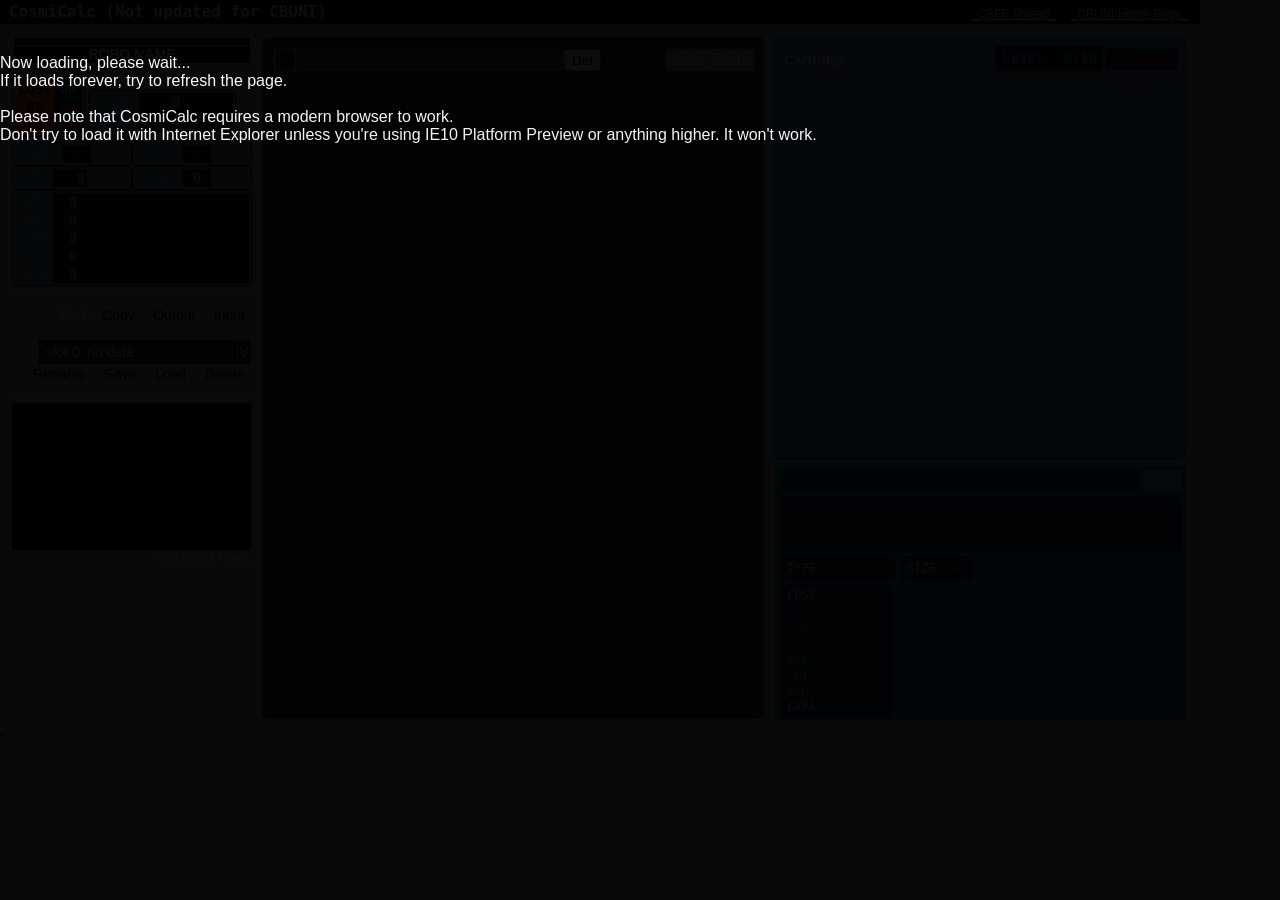
==== commit b874503e: "Implement stats editing" ====
--- a/index.html
+++ b/index.html
@@ -257,7 +257,11 @@
 		</div>
 
 		<div id="PARTS_DATA_VIEW">
-			<div id="PDV_NAME"></div>
+			<div id="PDV_HEADER_CONTAINER">
+				<div id="PDV_NAME"></div>
+				<button id="DATA_EDIT_BUTTON" disabled="disabled">Edit</button>
+			</div>
+			
 			<div id="PDV_COMMENT"></div>
 
 			<div id="PDV_TYPE" class="pdv_item_container"><div class="pdv_item_name">TYPE</div><div class="pdv_val">-</div></div>
@@ -338,6 +342,14 @@
 		</div>
 	</div>
 
+	<div class="transparent_field">
+		<div id="DATA_EDIT_CONTAINER">
+			<div id="DATA_EDIT_CLOSE">X</div><div id="DATA_EDIT_TOP"></div>
+			<textarea id="DATA_EDIT_TEXTAREA"></textarea>
+			<div id="DATA_EDIT_BOTTOM" disabled><button id="DATA_EDIT_APPLY">Apply</button> <button id="DATA_EDIT_RESET">Reset</button></div>
+		</div>
+	</div>
+
 	<div id="OVERLAY" class="loading">
 		<br><br><br>Now loading, please wait...<br>
 			If it loads forever, try to refresh the page.<br><br>
--- a/cosmicalc.css
+++ b/cosmicalc.css
@@ -415,6 +415,11 @@
 .bltin_wb{color:#efe63f;}
 .hoverlst{background-color:#ea7b03;}
 
+#DATA_EDIT_BUTTON{
+	margin:0;
+	height:22px;
+}
+
 /* PARTS DATA VIEW */
 #PARTS_DATA_VIEW{
 	background-color:#178395;
@@ -423,15 +428,20 @@
 	margin-left:4px;
 	float:left;
 }
+#PDV_HEADER_CONTAINER{
+	display:flex;
+	margin:5px 5px 0 5px;
+}
 #PDV_NAME{
 	background-color:#003438;
 	height:16px;
-	margin:5px 5px 0 5px;
+	margin-right: 5px;
 	padding:3px 7px;
 	border-radius:4px;
 	-moz-border-radius:4px;
 	font: 14px/16px "ＭＳ Ｐゴシック",sans-serif;
 	overflow:auto;
+	flex: 1;
 }
 #PDV_COMMENT{
 	background-color:#003438;
@@ -674,14 +684,14 @@
 #STR_DAMAGE_MAP{color:#5491f6;}
 
 /* テキスト入出力 */
-#TEXT_IO_CONTAINER, #COMP_OUT_CONTAINER{
+#TEXT_IO_CONTAINER, #COMP_OUT_CONTAINER, #DATA_EDIT_CONTAINER{
 	background-color:#000;
 	opacity:0.9;
 	margin:50px auto;
 	border:1px #666 solid;
 	width:632px;
 }
-#TIO_TOP, #COMP_OUT_TOP{
+#TIO_TOP, #COMP_OUT_TOP, #DATA_EDIT_TOP{
 	font-size:16px;
 	margin:3px 10px;
 	color:#ffe;
@@ -691,7 +701,7 @@
 	margin:3px 30px;
 	color:#ffe;
 }
-#TIO_CLOSE, #COMP_OUT_CLOSE{
+#TIO_CLOSE, #COMP_OUT_CLOSE, #DATA_EDIT_CLOSE{
 	color:#ffe;
 	margin:3px 10px;
 	background-color:#900;
@@ -701,7 +711,7 @@
 	font:bold 10px/14px "ＭＳ ゴシック",monospace;
 	padding:1px 3px;
 }
-#TIO_CLOSE:active, #COMP_OUT_CLOSE:active{
+#TIO_CLOSE:active, #COMP_OUT_CLOSE:active, #DATA_EDIT_CLOSE:active{
 	border:1px inset #900;
 }
 #TIO_TEXTAREA{
@@ -712,6 +722,14 @@
 	margin:0 10px;
 	font: 14px/16px "ＭＳ ゴシック",monospace;
 }
+#DATA_EDIT_TEXTAREA{
+	border:1px #999 inset;
+	width:600px;
+	height:500px;
+	padding:10px 0 10px 10px;
+	margin:0 10px;
+	font: 14px/16px monospace;
+}
 #COMP_OUT_TEXTAREA_1, #COMP_OUT_TEXTAREA_2{
 	border:1px #999 inset;
 	width:600px;
@@ -727,7 +745,7 @@
 #TIO_CLOSE{
 }
 
-#TIO_BOTTOM{
+#TIO_BOTTOM, #DATA_EDIT_BOTTOM{
 	margin:3px 10px;
 }
 .tio_button{
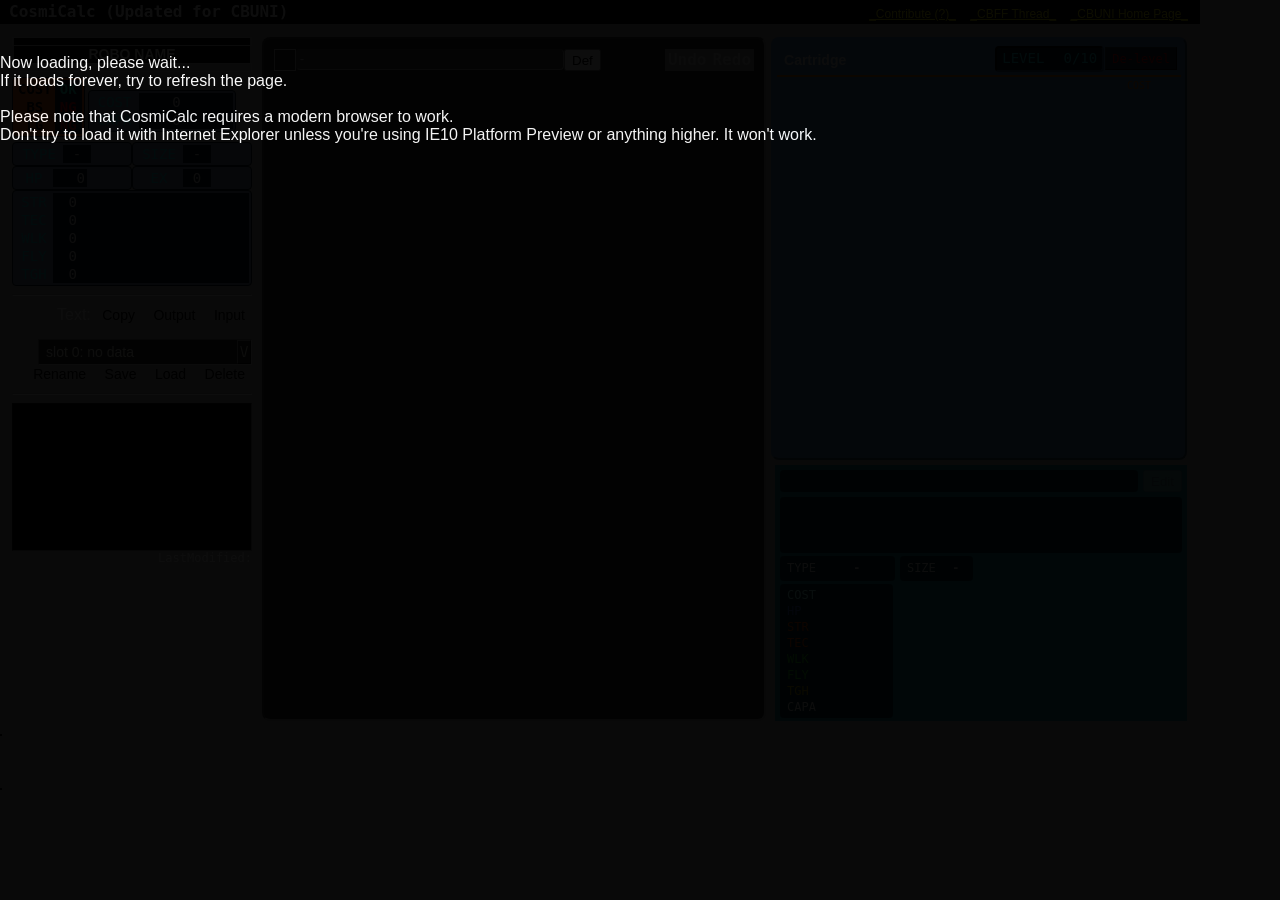
==== commit d93c80ed: "Merge pull request #143 from hngtuong/master 240306 Update" ====
--- a/index.html
+++ b/index.html
@@ -5,21 +5,23 @@
 <html>
 
 <head>
-	<title>CosmiCalc (Not updated for CBUNI)</title>
+	<title>CosmiCalc (Updated for CBUNI)</title>
 	<meta http-equiv="Content-Type" content="text/html; charset=UTF-8">
 	<meta http-equiv="content-style-type" content="text/css" />
 	<meta http-equiv="Content-Script-Type" content="text/javascript; charset=UTF-8" />
 	<link type="text/css" href="cosmicalc.css" rel="stylesheet" />
 	<link rel="shortcut icon" href="img/favicon.ico" />
 	<script type="text/javascript" src="js/jquery.min.js"></script>
+	<script type="text/javascript" src="js/lz-string.min.js"></script>
 	<script type="text/javascript" src="js/cosmicalc.js"></script>
 </head>
 
 <body>
 	<div id="HEADER">
-		<div id="VERSION">CosmiCalc (Not updated for CBUNI)</div>
+		<div id="VERSION">CosmiCalc (Updated for CBUNI)</div>
 		<div id="LINK_CONTAINER">
-			<a href="http://www.cosmicbreakfanforum.com/t15375-" target="_blank">_CBFF Thread_</a>
+			<a href="https://docs.google.com/spreadsheets/d/110EKtMpdFZHfuQal0GMFNm_3V70ZLa4R/edit?usp=sharing&ouid=114597390111857557069&rtpof=true&sd=true" target="_blank">_Contribute (?)_</a>
+			<a href="http://www.cosmicbreak.forumotion.com/t15375-" target="_blank">_CBFF Thread_</a>
 			<a href="https://cosmicbreak-universal.com/" target="_blank">_CBUNI Home Page_</a>
 		</div>
 	</div>
@@ -358,7 +360,7 @@
 			Don't try to load it with Internet Explorer unless you're using IE10 Platform Preview or anything higher. It won't work.<br><br>
 			<noscript>
 			<div style="opacity:1.0; filter:alpha(opacity:100); position:absolute; top:110px; left:20%; height:100px; width:60%; color:red; background-color:white; font-weight:bold; font-size:16px"><br>
-				CosmiCalc - the build calculator and manager for CB aka CosmicBreak (www.cosmicbreak.com, www.cosmicbreak.jp, www.cosmicbreak.com.tw)<br>
+				CosmiCalc - the build calculator and manager for CB aka CosmicBreak<br>
 				This page needs JavaScript in order to work. Please enable JS in your browser.<br><br><br><br>
 			</div>
 			</noscript>
